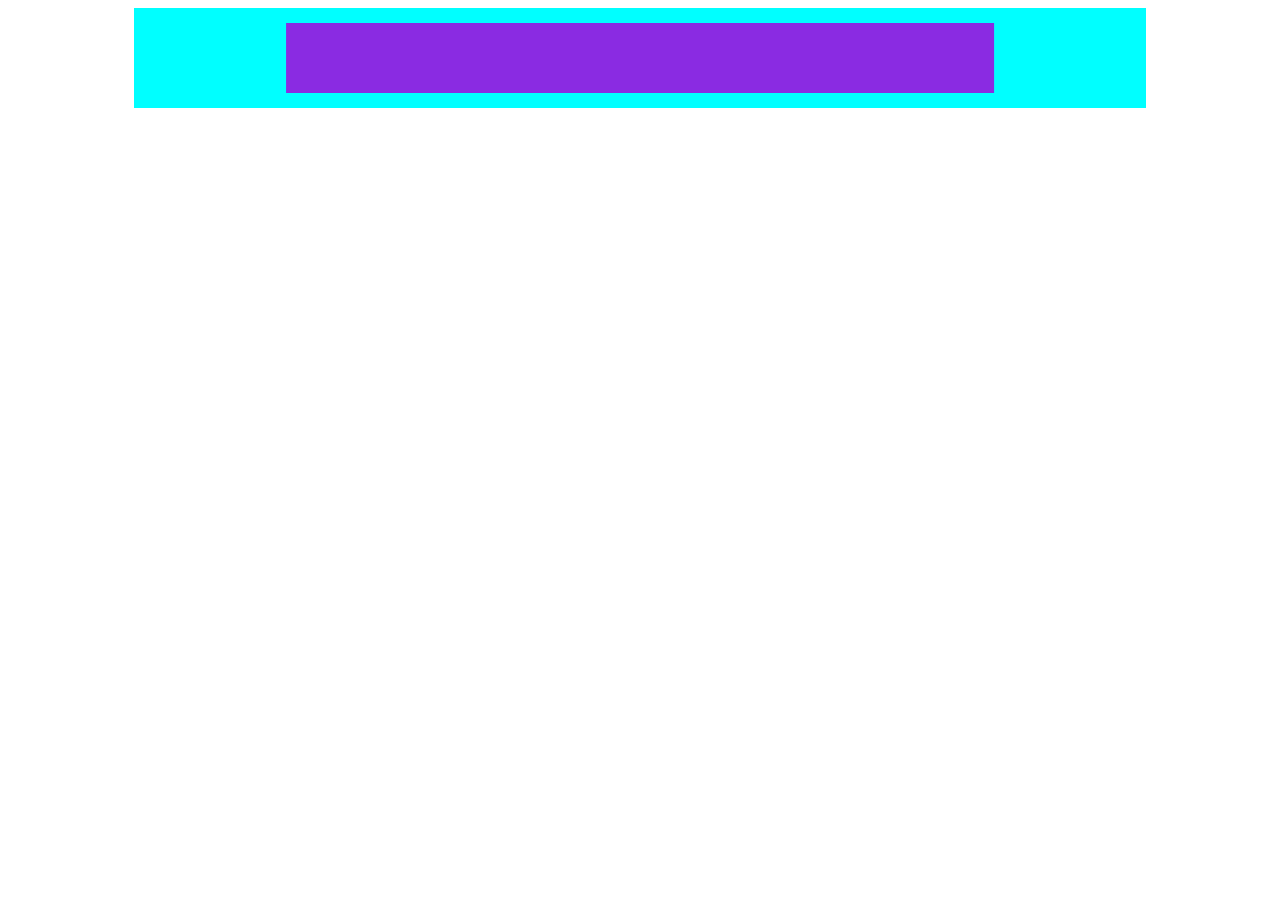
==== index.html @ ef70d9c4 "Add files via upload" ====
<!DOCTYPE html>
<html lang="pt-br">

<head>
    <meta charset="UTF-8">
    <meta name="viewport" content="width=device-width, initial-scale=1.0">
    <title>responsividade</title>
    <link rel="stylesheet" href="./style.css">
</head>

<body>
    <div class="content">
        <div class="header">
        </div>
    </div>
</body>

</html>
---- style.css ----
.content{
    position: relative;
    margin: auto;
    width: 80%;
    height: 100px;
    background-color: aqua;
}

.header{
    position: absolute;
    width: 70%;
    height: 70%;
    background-color: blueviolet;
    top: 50%;
    left: 50%;
    transform: translate(-50%, -50%);
}
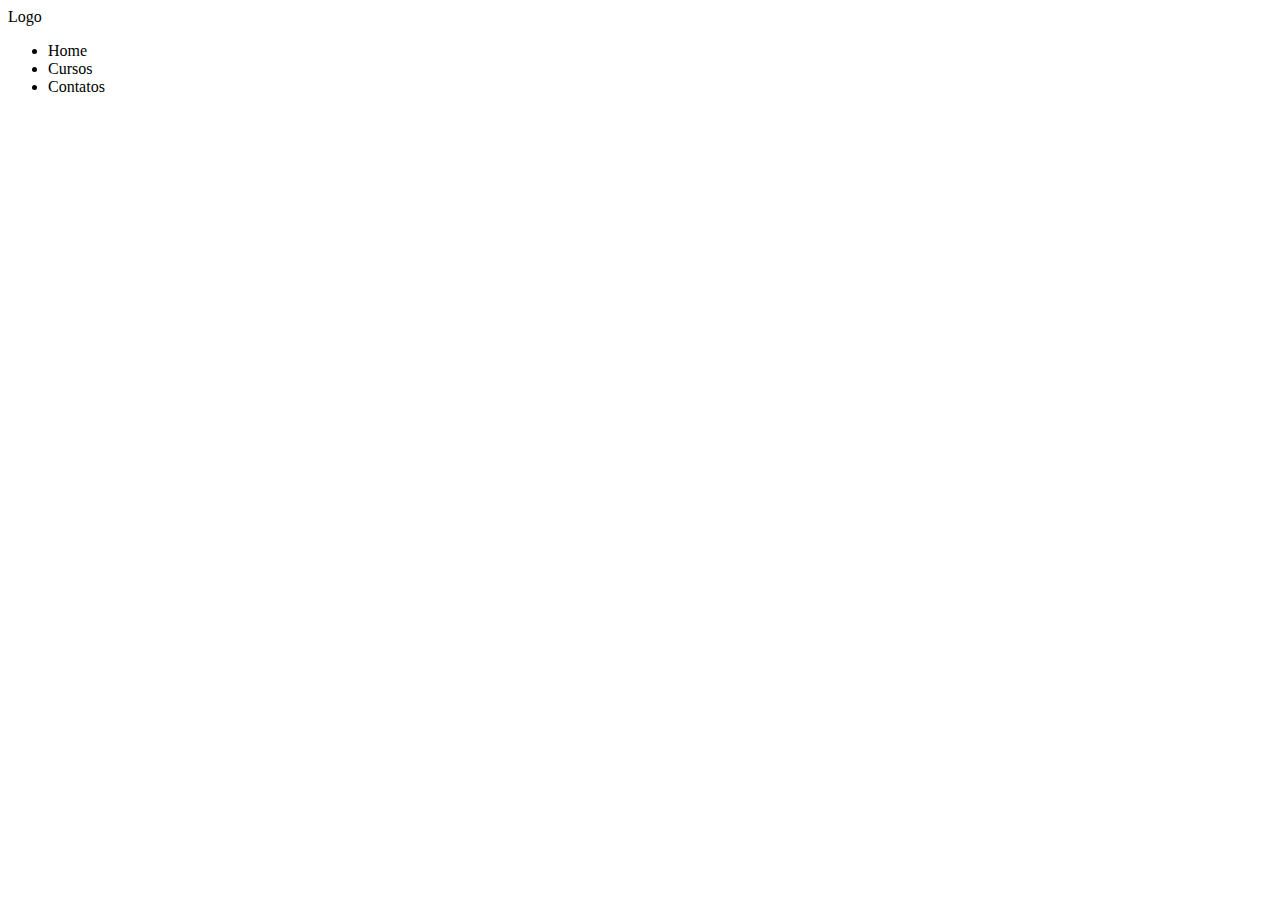
==== commit 08759964: "Add files via upload" ====
--- a/index.html
+++ b/index.html
@@ -4,15 +4,20 @@
 <head>
     <meta charset="UTF-8">
     <meta name="viewport" content="width=device-width, initial-scale=1.0">
-    <title>responsividade</title>
+    <title>midia queries</title>
     <link rel="stylesheet" href="./style.css">
-</head>
+<body>
+    <div class="top-bar">
+        <div class="logo">Logo</div>
 
-<body>
-    <div class="content">
-        <div class="header">
-        </div>
+        <ul class="menu">
+            <li>Home</li>
+            <li>Cursos</li>
+            <li>Contatos</li>
+        </ul>
+
     </div>
+
 </body>
 
 </html>